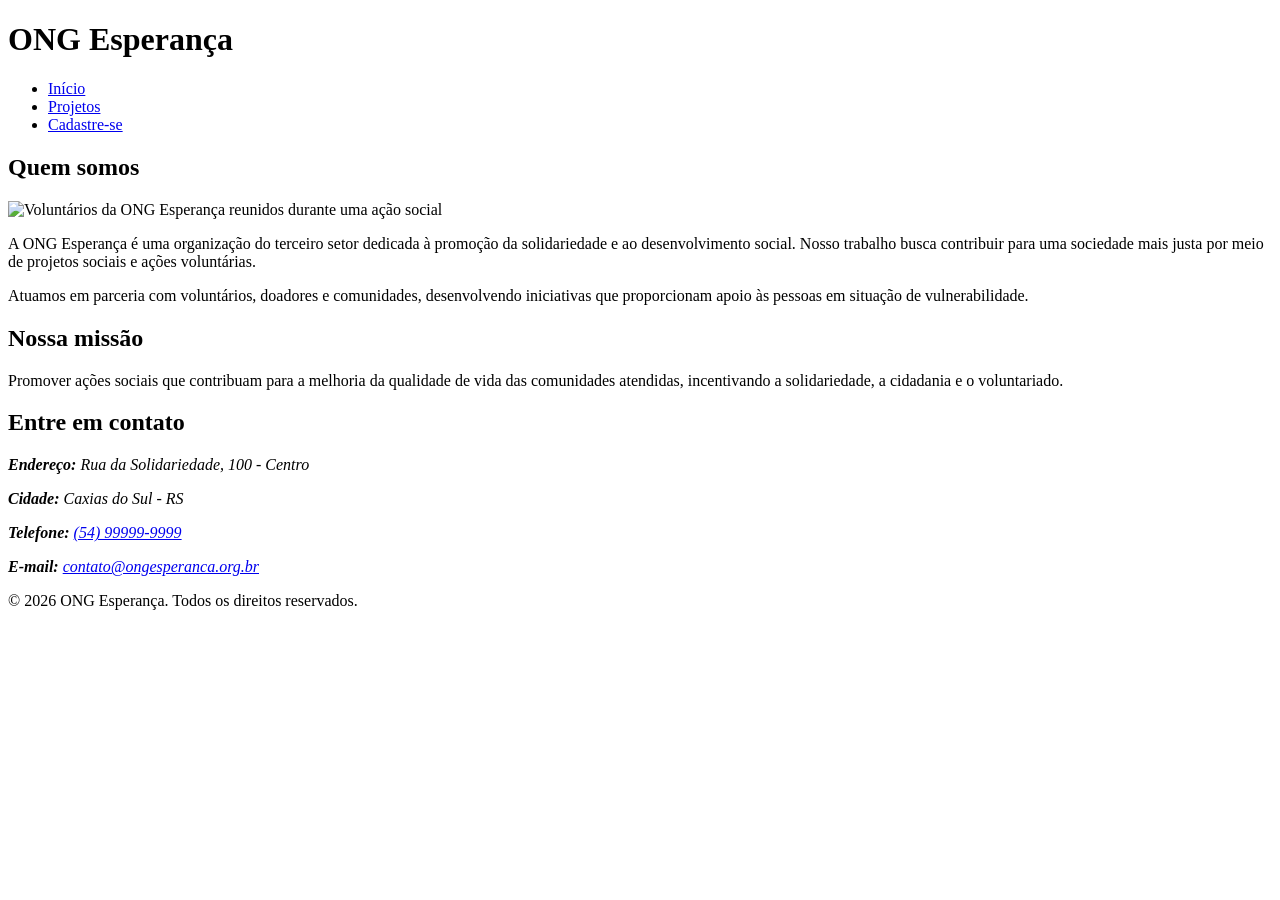
==== index.html @ 18457e62 "Add initial HTML structure for ONG Esperança" ====
<!DOCTYPE html>
<html lang="pt-BR">
<head>
    <meta charset="UTF-8">
    <meta name="viewport" content="width=device-width, initial-scale=1.0">
    <meta name="description" content="ONG Esperança - Organização dedicada a ações sociais, voluntariado e solidariedade.">
    <title>ONG Esperança | Início</title>
</head>

<body>

    <header>
        <h1>ONG Esperança</h1>

        <nav aria-label="Navegação principal">
            <ul>
                <li><a href="index.html" aria-current="page">Início</a></li>
                <li><a href="projetos.html">Projetos</a></li>
                <li><a href="cadastro.html">Cadastre-se</a></li>
            </ul>
        </nav>
    </header>

    <main>

        <section id="apresentacao">
            <h2>Quem somos</h2>

            <img
                src="img/ong-esperanca.jpg"
                alt="Voluntários da ONG Esperança reunidos durante uma ação social"
                width="800"
            >

            <p>
                A ONG Esperança é uma organização do terceiro setor dedicada
                à promoção da solidariedade e ao desenvolvimento social.
                Nosso trabalho busca contribuir para uma sociedade mais
                justa por meio de projetos sociais e ações voluntárias.
            </p>

            <p>
                Atuamos em parceria com voluntários, doadores e comunidades,
                desenvolvendo iniciativas que proporcionam apoio às pessoas
                em situação de vulnerabilidade.
            </p>
        </section>

        <section id="missao">
            <h2>Nossa missão</h2>

            <p>
                Promover ações sociais que contribuam para a melhoria da
                qualidade de vida das comunidades atendidas, incentivando
                a solidariedade, a cidadania e o voluntariado.
            </p>
        </section>

        <section id="contato">
            <h2>Entre em contato</h2>

            <address>
                <p>
                    <strong>Endereço:</strong>
                    Rua da Solidariedade, 100 - Centro
                </p>

                <p>
                    <strong>Cidade:</strong>
                    Caxias do Sul - RS
                </p>

                <p>
                    <strong>Telefone:</strong>
                    <a href="tel:+5554999999999">
                        (54) 99999-9999
                    </a>
                </p>

                <p>
                    <strong>E-mail:</strong>
                    <a href="mailto:contato@ongesperanca.org.br">
                        contato@ongesperanca.org.br
                    </a>
                </p>
            </address>
        </section>

    </main>

    <footer>
        <p>&copy; 2026 ONG Esperança. Todos os direitos reservados.</p>
    </footer>

</body>
</html>
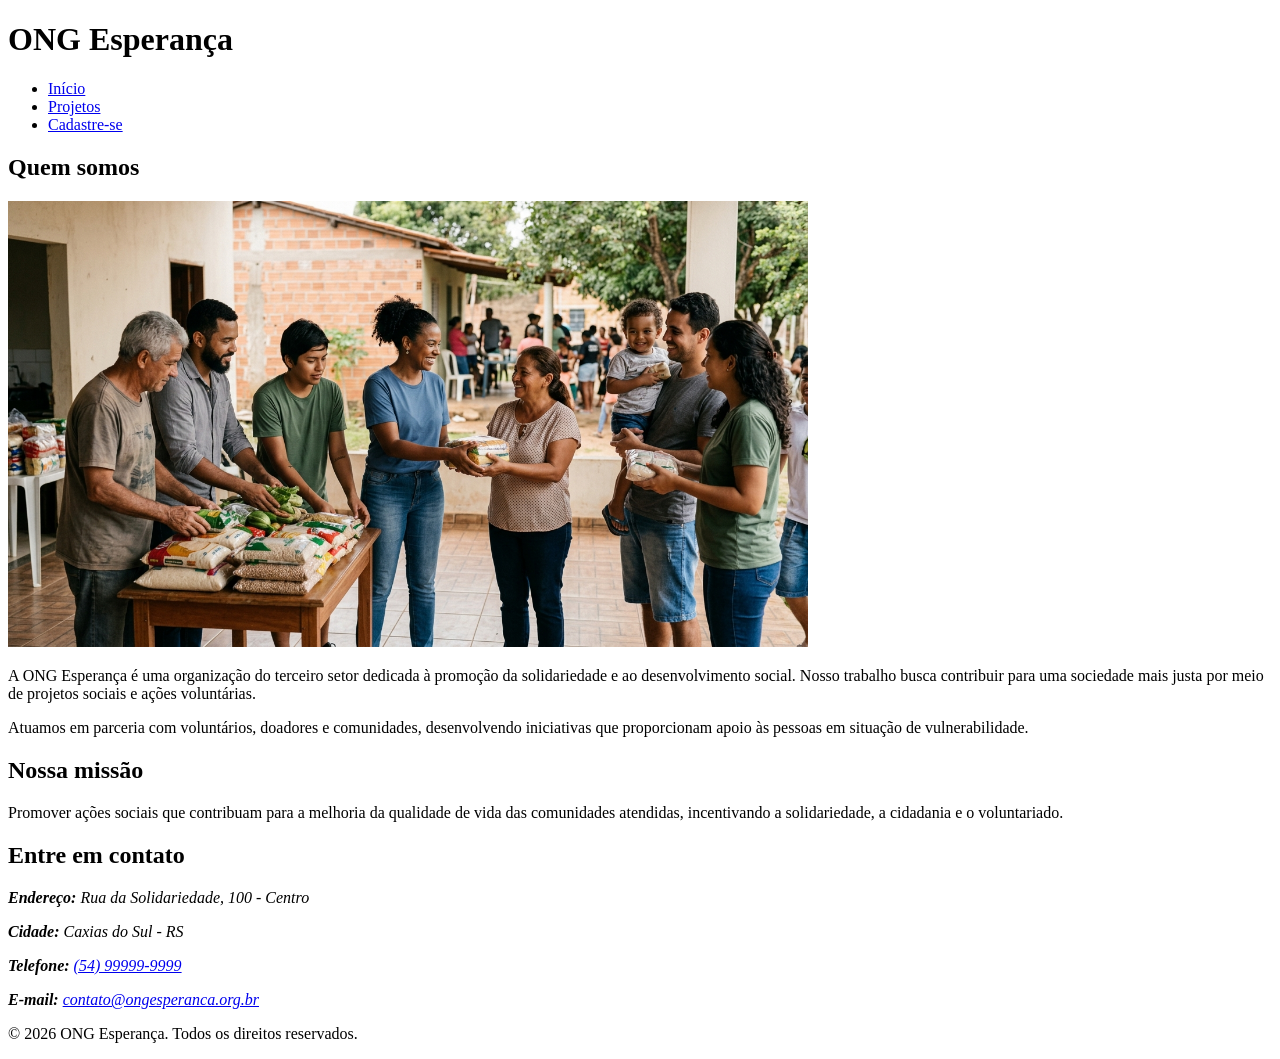
==== commit 9e6a467a: "Add link to external stylesheet in index.html" ====
--- a/index.html
+++ b/index.html
@@ -5,6 +5,7 @@
     <meta name="viewport" content="width=device-width, initial-scale=1.0">
     <meta name="description" content="ONG Esperança - Organização dedicada a ações sociais, voluntariado e solidariedade.">
     <title>ONG Esperança | Início</title>
+    <link rel="stylesheet" href="style.css">
 </head>
 
 <body>
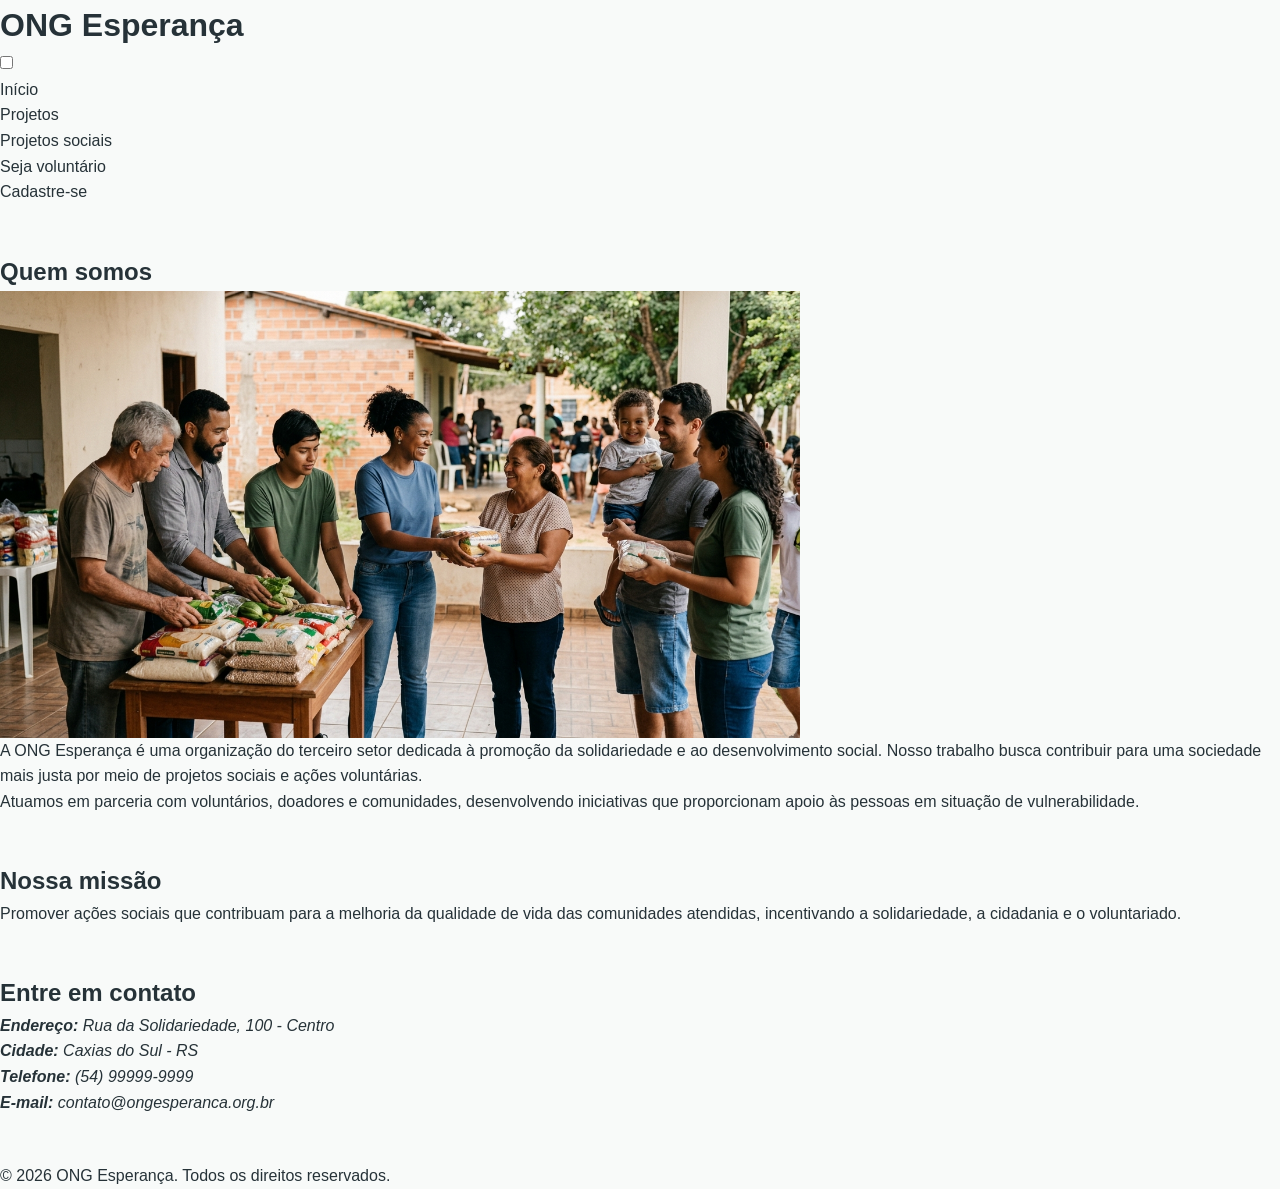
==== commit f636ce42: "Refactor header structure and navigation menu" ====
--- a/index.html
+++ b/index.html
@@ -10,17 +10,63 @@
 
 <body>
 
-    <header>
-        <h1>ONG Esperança</h1>
+    <header class="site-header">
+    <div class="header-container">
 
-        <nav aria-label="Navegação principal">
-            <ul>
-                <li><a href="index.html" aria-current="page">Início</a></li>
-                <li><a href="projetos.html">Projetos</a></li>
-                <li><a href="cadastro.html">Cadastre-se</a></li>
+        <h1 class="site-title">ONG Esperança</h1>
+
+        <input
+            type="checkbox"
+            id="menu-toggle"
+            class="menu-toggle"
+        >
+
+        <label for="menu-toggle" class="menu-button" aria-label="Abrir menu">
+            <span></span>
+            <span></span>
+            <span></span>
+        </label>
+
+        <nav class="main-navigation" aria-label="Navegação principal">
+            <ul class="nav-list">
+
+                <li class="nav-item">
+                    <a href="index.html" aria-current="page">
+                        Início
+                    </a>
+                </li>
+
+                <li class="nav-item dropdown">
+                    <a href="projetos.html">
+                        Projetos
+                    </a>
+
+                    <ul class="dropdown-menu">
+                        <li>
+                            <a href="projetos.html">
+                                Projetos sociais
+                            </a>
+                        </li>
+
+                        <li>
+                            <a href="cadastro.html">
+                                Seja voluntário
+                            </a>
+                        </li>
+                    </ul>
+                </li>
+
+                <li class="nav-item">
+                    <a href="cadastro.html">
+                        Cadastre-se
+                    </a>
+                </li>
+
             </ul>
         </nav>
-    </header>
+
+    </div>
+</header>
 
     <main>
 
--- a/style.css
+++ b/style.css
@@ -0,0 +1,227 @@
+/* =========================================================
+   DESIGN SYSTEM — ONG ESPERANÇA
+   ========================================================= */
+
+:root {
+    /* -------------------------
+       Cores
+       ------------------------- */
+
+    --color-primary: #2E7D5B;
+    --color-primary-dark: #205A42;
+    --color-primary-light: #E8F5EE;
+
+    --color-secondary: #E6A23C;
+    --color-secondary-light: #FFF4DE;
+
+    --color-text: #263238;
+    --color-text-muted: #607078;
+
+    --color-background: #F8FAF9;
+    --color-white: #FFFFFF;
+
+    --color-success: #2E7D5B;
+    --color-warning: #E6A23C;
+    --color-error: #C62828;
+
+    /* -------------------------
+       Tipografia
+       ------------------------- */
+
+    --font-size-sm: 0.875rem;
+    --font-size-md: 1rem;
+    --font-size-lg: 1.25rem;
+    --font-size-xl: 1.75rem;
+    --font-size-xxl: 2.5rem;
+
+    /* -------------------------
+       Espaçamento modular
+       Base: 0.25rem (4px)
+       ------------------------- */
+
+    --space-1: 0.25rem;
+    --space-2: 0.5rem;
+    --space-3: 0.75rem;
+    --space-4: 1rem;
+    --space-6: 1.5rem;
+    --space-8: 2rem;
+    --space-12: 3rem;
+
+    /* -------------------------
+       Elementos visuais
+       ------------------------- */
+
+    --border-radius-sm: 0.375rem;
+    --border-radius-md: 0.5rem;
+    --border-radius-lg: 0.75rem;
+
+    --shadow-sm: 0 2px 6px rgba(38, 50, 56, 0.08);
+    --shadow-md: 0 4px 12px rgba(38, 50, 56, 0.12);
+    --shadow-lg: 0 8px 24px rgba(38, 50, 56, 0.16);
+
+    --transition-fast: 0.2s ease;
+    --transition-normal: 0.3s ease;
+}
+
+/* =========================================================
+   RESET E ESTILOS GLOBAIS
+   ========================================================= */
+
+* {
+    box-sizing: border-box;
+    margin: 0;
+    padding: 0;
+}
+
+html {
+    scroll-behavior: smooth;
+}
+
+body {
+    font-family: Arial, Helvetica, sans-serif;
+    font-size: var(--font-size-md);
+    line-height: 1.6;
+    color: var(--color-text);
+    background-color: var(--color-background);
+}
+
+img {
+    display: block;
+    max-width: 100%;
+    height: auto;
+}
+
+a {
+    color: inherit;
+    text-decoration: none;
+}
+
+button,
+input,
+select,
+textarea {
+    font: inherit;
+}
+
+button {
+    cursor: pointer;
+}
+/* =========================================================
+   CONTAINER E GRID DE 12 COLUNAS
+   ========================================================= */
+
+.container {
+    width: min(100% - 2rem, 1200px);
+    margin-inline: auto;
+}
+
+.page-grid {
+    display: grid;
+    grid-template-columns: repeat(12, minmax(0, 1fr));
+    gap: var(--space-6);
+}
+
+/* Áreas principais do layout */
+
+.grid-full {
+    grid-column: 1 / -1;
+}
+
+.grid-main {
+    grid-column: span 8;
+}
+
+.grid-sidebar {
+    grid-column: span 4;
+}
+
+.grid-half {
+    grid-column: span 6;
+}
+
+.grid-third {
+    grid-column: span 4;
+}
+
+/* =========================================================
+   SEÇÕES E CONTEÚDO
+   ========================================================= */
+
+main {
+    padding-block: var(--space-12);
+}
+
+section {
+    margin-bottom: var(--space-12);
+}
+
+section:last-child {
+    margin-bottom: 0;
+}
+
+.section-title {
+    margin-bottom: var(--space-4);
+    font-size: var(--font-size-xl);
+    color: var(--color-primary-dark);
+}
+
+.section-text {
+    margin-bottom: var(--space-6);
+    color: var(--color-text-muted);
+}
+
+/* =========================================================
+   RESPONSIVIDADE — BREAKPOINTS
+   ========================================================= */
+
+/* 360px — smartphones pequenos */
+
+@media (max-width: 360px) {
+    .container {
+        width: min(100% - 1rem, 1200px);
+    }
+
+    main {
+        padding-block: var(--space-8);
+    }
+
+    .page-grid {
+        gap: var(--space-4);
+    }
+}
+
+
+/* 576px — smartphones maiores */
+
+@media (min-width: 361px) and (max-width: 575px) {
+    .container {
+        width: min(100% - 1.5rem, 1200px);
+    }
+}
+
+
+/* 768px — tablets */
+
+@media (min-width: 576px) and (max-width: 767px) {
+    .container {
+        width: min(100% - 2rem, 1200px);
+    }
+}
+
+
+/* 1024px — desktops menores / tablets grandes */
+
+@media (min-width: 768px) and (max-width: 1023px) {
+    .container {
+        width: min(100% - 2.5rem, 1200px);
+    }
+}
+
+
+/* 1440px — telas grandes */
+
+@media (min-width: 1440px) {
+    .container {
+        width: min(100% - 3rem, 1320px);
+    }
+}
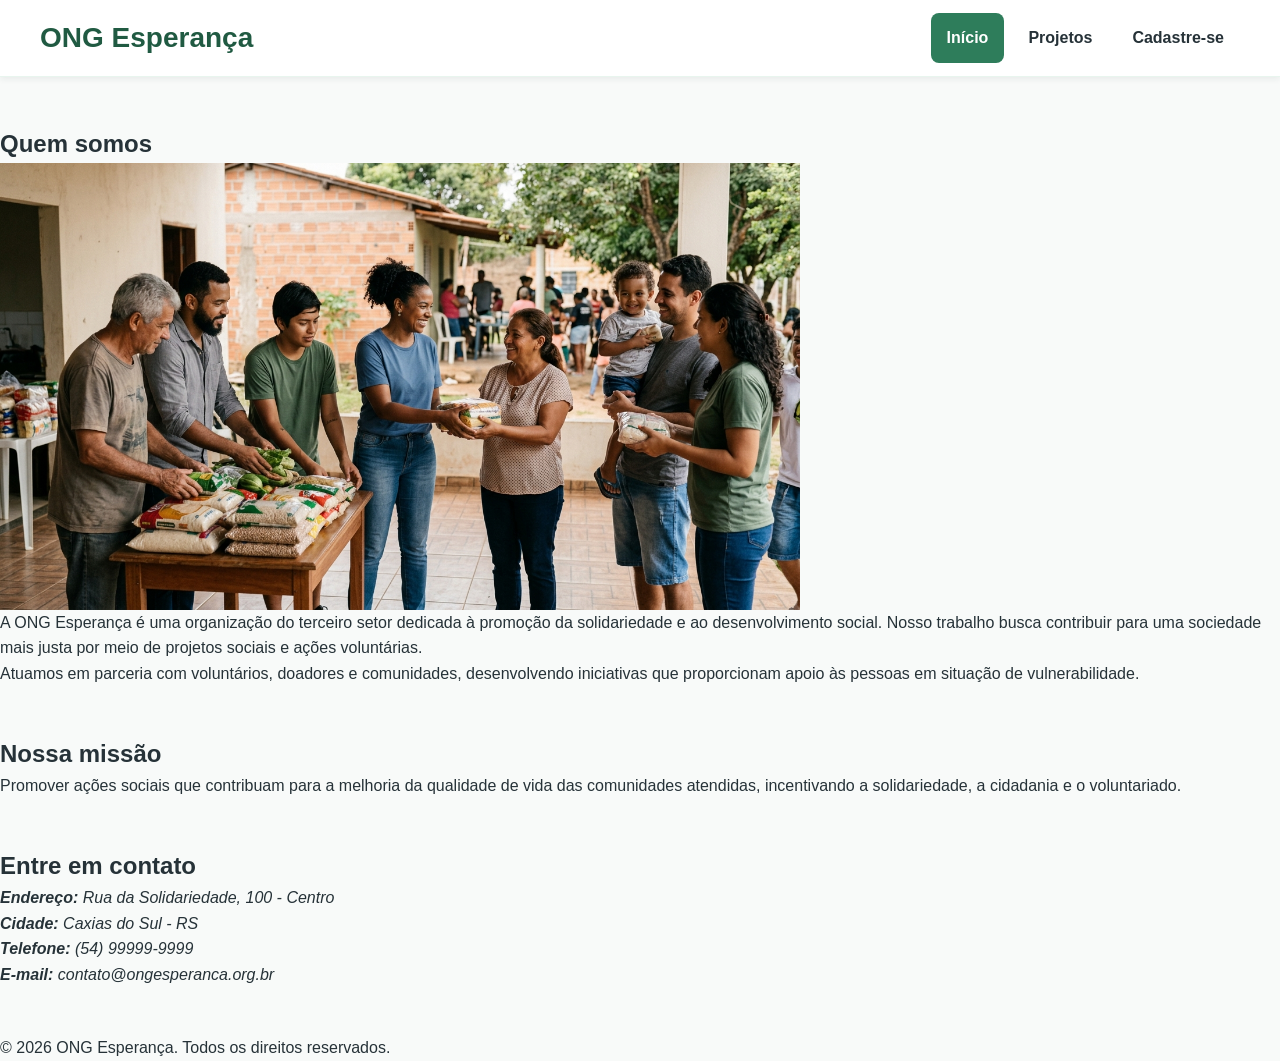
==== commit 5c56bdc6: "Fix label indentation in index.html" ====
--- a/index.html
+++ b/index.html
@@ -21,7 +21,7 @@
             class="menu-toggle"
         >
 
-        <label for="menu-toggle" class="menu-button" aria-label="Abrir menu">
+        <label for="menu-toggle" class="menu-button">
             <span></span>
             <span></span>
             <span></span>
--- a/style.css
+++ b/style.css
@@ -225,3 +225,263 @@
         width: min(100% - 3rem, 1320px);
     }
 }
+/* =========================================================
+   HEADER E NAVEGAÇÃO
+   ========================================================= */
+
+.site-header {
+    background-color: var(--color-white);
+    border-bottom: 1px solid var(--color-primary-light);
+    box-shadow: var(--shadow-sm);
+    position: relative;
+    z-index: 1000;
+}
+
+.header-container {
+    width: min(100% - 2rem, 1200px);
+    min-height: 76px;
+    margin-inline: auto;
+
+    display: flex;
+    align-items: center;
+    justify-content: space-between;
+    gap: var(--space-6);
+}
+
+.site-title {
+    color: var(--color-primary-dark);
+    font-size: var(--font-size-xl);
+    line-height: 1.2;
+}
+
+.main-navigation {
+    margin-left: auto;
+}
+
+.nav-list {
+    display: flex;
+    align-items: center;
+    gap: var(--space-2);
+    list-style: none;
+}
+
+.nav-item {
+    position: relative;
+}
+
+.nav-item > a {
+    display: block;
+    padding: var(--space-3) var(--space-4);
+
+    color: var(--color-text);
+    font-weight: 600;
+
+    border-radius: var(--border-radius-md);
+
+    transition:
+        background-color var(--transition-fast),
+        color var(--transition-fast),
+        box-shadow var(--transition-fast);
+}
+
+.nav-item > a:hover {
+    color: var(--color-primary-dark);
+    background-color: var(--color-primary-light);
+}
+
+.nav-item > a:focus {
+    outline: 3px solid rgba(46, 125, 91, 0.25);
+    outline-offset: 2px;
+}
+
+.nav-item > a:active {
+    background-color: var(--color-primary);
+    color: var(--color-white);
+}
+
+.nav-item > a[aria-current="page"] {
+    color: var(--color-white);
+    background-color: var(--color-primary);
+}
+
+
+/* =========================================================
+   DROPDOWN
+   ========================================================= */
+
+.dropdown-menu {
+    position: absolute;
+    top: calc(100% + var(--space-2));
+    left: 0;
+
+    min-width: 210px;
+
+    display: none;
+
+    padding: var(--space-2);
+
+    list-style: none;
+
+    background-color: var(--color-white);
+    border: 1px solid var(--color-primary-light);
+    border-radius: var(--border-radius-md);
+    box-shadow: var(--shadow-md);
+}
+
+.dropdown:hover .dropdown-menu,
+.dropdown:focus-within .dropdown-menu {
+    display: block;
+}
+
+.dropdown-menu a {
+    display: block;
+
+    padding: var(--space-3) var(--space-4);
+
+    color: var(--color-text);
+
+    border-radius: var(--border-radius-sm);
+
+    transition:
+        background-color var(--transition-fast),
+        color var(--transition-fast);
+}
+
+.dropdown-menu a:hover,
+.dropdown-menu a:focus {
+    color: var(--color-primary-dark);
+    background-color: var(--color-primary-light);
+}
+
+.dropdown-menu a:active {
+    color: var(--color-white);
+    background-color: var(--color-primary);
+}
+
+
+/* =========================================================
+   BOTÃO HAMBÚRGUER
+   ========================================================= */
+
+.menu-toggle {
+    position: absolute;
+
+    width: 1px;
+    height: 1px;
+
+    opacity: 0;
+    pointer-events: none;
+}
+
+.menu-button {
+    display: none;
+
+    width: 44px;
+    height: 44px;
+
+    align-items: center;
+    justify-content: center;
+    flex-direction: column;
+
+    gap: 5px;
+
+    border-radius: var(--border-radius-md);
+    cursor: pointer;
+
+    transition: background-color var(--transition-fast);
+}
+
+.menu-button:hover {
+    background-color: var(--color-primary-light);
+}
+
+.menu-button span {
+    display: block;
+
+    width: 24px;
+    height: 3px;
+
+    background-color: var(--color-primary-dark);
+
+    border-radius: 3px;
+
+    transition:
+        transform var(--transition-normal),
+        opacity var(--transition-normal);
+}
+
+/* =========================================================
+   NAVEGAÇÃO MOBILE
+   ========================================================= */
+
+@media (max-width: 767px) {
+
+    .header-container {
+        min-height: 68px;
+    }
+
+    .menu-button {
+        display: flex;
+    }
+
+    .main-navigation {
+        position: absolute;
+
+        top: 100%;
+        left: 0;
+        right: 0;
+
+        display: none;
+
+        padding: var(--space-4);
+
+        background-color: var(--color-white);
+        border-bottom: 1px solid var(--color-primary-light);
+        box-shadow: var(--shadow-md);
+    }
+
+    .nav-list {
+        flex-direction: column;
+        align-items: stretch;
+        gap: var(--space-2);
+    }
+
+    .nav-item > a {
+        width: 100%;
+    }
+
+    .dropdown-menu {
+        position: static;
+
+        width: 100%;
+        min-width: 0;
+
+        margin-top: var(--space-2);
+
+        box-shadow: none;
+        background-color: var(--color-background);
+    }
+
+    /*
+     * Quando o checkbox estiver marcado,
+     * o menu principal será exibido.
+     */
+    .menu-toggle:checked ~ .main-navigation {
+        display: block;
+    }
+
+    /*
+     * Transformação do hambúrguer em "X".
+     */
+    .menu-toggle:checked + .menu-button span:nth-child(1) {
+        transform: translateY(8px) rotate(45deg);
+    }
+
+    .menu-toggle:checked + .menu-button span:nth-child(2) {
+        opacity: 0;
+    }
+
+    .menu-toggle:checked + .menu-button span:nth-child(3) {
+        transform: translateY(-8px) rotate(-45deg);
+    }
+}
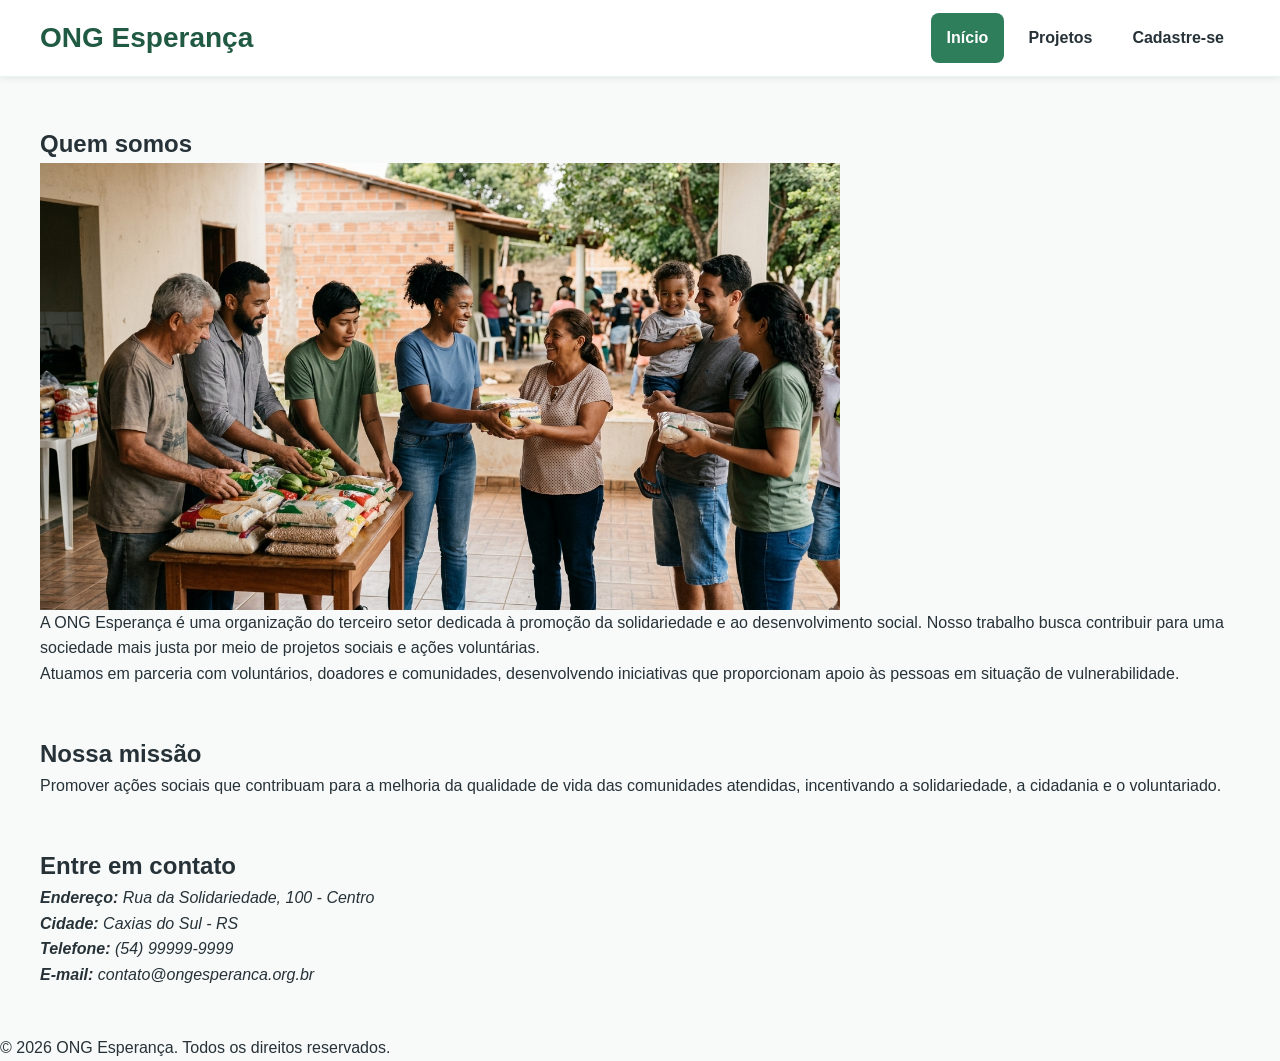
==== commit a2cf6ef5: "Refactor HTML structure and update links" ====
--- a/index.html
+++ b/index.html
@@ -3,141 +3,118 @@
 <head>
     <meta charset="UTF-8">
     <meta name="viewport" content="width=device-width, initial-scale=1.0">
-    <meta name="description" content="ONG Esperança - Organização dedicada a ações sociais, voluntariado e solidariedade.">
-    <title>ONG Esperança | Início</title>
-    <link rel="stylesheet" href="style.css">
+
+    <meta
+        name="description"
+        content="ONG Esperança - Organização dedicada a ações sociais, voluntariado e solidariedade."
+    >
+
+    <title>ONG Esperança</title>
+
+    <link rel="stylesheet" href="css/style.css">
 </head>
 
 <body>
 
     <header class="site-header">
-    <div class="header-container">
+        <div class="header-container">
 
-        <h1 class="site-title">ONG Esperança</h1>
+            <h1 class="site-title">ONG Esperança</h1>
 
-        <input
-            type="checkbox"
-            id="menu-toggle"
-            class="menu-toggle"
-        >
-
-        <label for="menu-toggle" class="menu-button">
-            <span></span>
-            <span></span>
-            <span></span>
-        </label>
-
-        <nav class="main-navigation" aria-label="Navegação principal">
-            <ul class="nav-list">
-
-                <li class="nav-item">
-                    <a href="index.html" aria-current="page">
-                        Início
-                    </a>
-                </li>
-
-                <li class="nav-item dropdown">
-                    <a href="projetos.html">
-                        Projetos
-                    </a>
-
-                    <ul class="dropdown-menu">
-                        <li>
-                            <a href="projetos.html">
-                                Projetos sociais
-                            </a>
-                        </li>
-
-                        <li>
-                            <a href="cadastro.html">
-                                Seja voluntário
-                            </a>
-                        </li>
-                    </ul>
-                </li>
-
-                <li class="nav-item">
-                    <a href="cadastro.html">
-                        Cadastre-se
-                    </a>
-                </li>
-
-            </ul>
-        </nav>
-
-    </div>
-</header>
-
-    <main>
-
-        <section id="apresentacao">
-            <h2>Quem somos</h2>
-
-            <img
-                src="img/ong-esperanca.jpg"
-                alt="Voluntários da ONG Esperança reunidos durante uma ação social"
-                width="800"
+            <input
+                type="checkbox"
+                id="menu-toggle"
+                class="menu-toggle"
             >
 
-            <p>
-                A ONG Esperança é uma organização do terceiro setor dedicada
-                à promoção da solidariedade e ao desenvolvimento social.
-                Nosso trabalho busca contribuir para uma sociedade mais
-                justa por meio de projetos sociais e ações voluntárias.
-            </p>
+            <label
+                for="menu-toggle"
+                class="menu-button"
+                aria-label="Abrir menu"
+            >
+                <span></span>
+                <span></span>
+                <span></span>
+            </label>
 
-            <p>
-                Atuamos em parceria com voluntários, doadores e comunidades,
-                desenvolvendo iniciativas que proporcionam apoio às pessoas
-                em situação de vulnerabilidade.
-            </p>
-        </section>
+            <nav
+                class="main-navigation"
+                aria-label="Navegação principal"
+            >
+                <ul class="nav-list">
 
-        <section id="missao">
-            <h2>Nossa missão</h2>
+                    <li class="nav-item">
+                        <a
+                            href="index.html"
+                            data-route
+                            aria-current="page"
+                        >
+                            Início
+                        </a>
+                    </li>
 
-            <p>
-                Promover ações sociais que contribuam para a melhoria da
-                qualidade de vida das comunidades atendidas, incentivando
-                a solidariedade, a cidadania e o voluntariado.
-            </p>
-        </section>
+                    <li class="nav-item dropdown">
+                        <a
+                            href="html/projetos.html"
+                            data-route
+                        >
+                            Projetos
+                        </a>
 
-        <section id="contato">
-            <h2>Entre em contato</h2>
+                        <ul class="dropdown-menu">
 
-            <address>
-                <p>
-                    <strong>Endereço:</strong>
-                    Rua da Solidariedade, 100 - Centro
-                </p>
+                            <li>
+                                <a
+                                    href="html/projetos.html"
+                                    data-route
+                                >
+                                    Projetos sociais
+                                </a>
+                            </li>
 
-                <p>
-                    <strong>Cidade:</strong>
-                    Caxias do Sul - RS
-                </p>
+                            <li>
+                                <a
+                                    href="html/cadastro.html"
+                                    data-route
+                                >
+                                    Seja voluntário
+                                </a>
+                            </li>
 
-                <p>
-                    <strong>Telefone:</strong>
-                    <a href="tel:+5554999999999">
-                        (54) 99999-9999
-                    </a>
-                </p>
+                        </ul>
+                    </li>
 
-                <p>
-                    <strong>E-mail:</strong>
-                    <a href="mailto:contato@ongesperanca.org.br">
-                        contato@ongesperanca.org.br
-                    </a>
-                </p>
-            </address>
-        </section>
+                    <li class="nav-item">
+                        <a
+                            href="html/cadastro.html"
+                            data-route
+                        >
+                            Cadastre-se
+                        </a>
+                    </li>
 
+                </ul>
+            </nav>
+
+        </div>
+    </header>
+
+    <main
+        id="app"
+        class="container"
+        aria-live="polite"
+    >
+        <!-- O conteúdo das páginas será renderizado pelo JavaScript. -->
     </main>
 
     <footer>
         <p>&copy; 2026 ONG Esperança. Todos os direitos reservados.</p>
     </footer>
 
+    <script
+        type="module"
+        src="js/main.js"
+    ></script>
+
 </body>
 </html>
--- a/css/style.css
+++ b/css/style.css
@@ -0,0 +1,498 @@
+/* =========================================================
+   DESIGN SYSTEM — ONG ESPERANÇA
+   ========================================================= */
+
+:root {
+    /* -------------------------
+       Cores
+       ------------------------- */
+
+    --color-primary: #2E7D5B;
+    --color-primary-dark: #205A42;
+    --color-primary-light: #E8F5EE;
+
+    --color-secondary: #E6A23C;
+    --color-secondary-light: #FFF4DE;
+
+    --color-text: #263238;
+    --color-text-muted: #607078;
+
+    --color-background: #F8FAF9;
+    --color-white: #FFFFFF;
+
+    --color-success: #2E7D5B;
+    --color-warning: #E6A23C;
+    --color-error: #C62828;
+
+    /* -------------------------
+       Tipografia
+       ------------------------- */
+
+    --font-size-sm: 0.875rem;
+    --font-size-md: 1rem;
+    --font-size-lg: 1.25rem;
+    --font-size-xl: 1.75rem;
+    --font-size-xxl: 2.5rem;
+
+    /* -------------------------
+       Espaçamento modular
+       Base: 0.25rem (4px)
+       ------------------------- */
+
+    --space-1: 0.25rem;
+    --space-2: 0.5rem;
+    --space-3: 0.75rem;
+    --space-4: 1rem;
+    --space-6: 1.5rem;
+    --space-8: 2rem;
+    --space-12: 3rem;
+
+    /* -------------------------
+       Elementos visuais
+       ------------------------- */
+
+    --border-radius-sm: 0.375rem;
+    --border-radius-md: 0.5rem;
+    --border-radius-lg: 0.75rem;
+
+    --shadow-sm: 0 2px 6px rgba(38, 50, 56, 0.08);
+    --shadow-md: 0 4px 12px rgba(38, 50, 56, 0.12);
+    --shadow-lg: 0 8px 24px rgba(38, 50, 56, 0.16);
+
+    --transition-fast: 0.2s ease;
+    --transition-normal: 0.3s ease;
+}
+
+/* =========================================================
+   RESET E ESTILOS GLOBAIS
+   ========================================================= */
+
+* {
+    box-sizing: border-box;
+    margin: 0;
+    padding: 0;
+}
+
+html {
+    scroll-behavior: smooth;
+}
+
+body {
+    font-family: Arial, Helvetica, sans-serif;
+    font-size: var(--font-size-md);
+    line-height: 1.6;
+    color: var(--color-text);
+    background-color: var(--color-background);
+}
+
+img {
+    display: block;
+    max-width: 100%;
+    height: auto;
+}
+
+a {
+    color: inherit;
+    text-decoration: none;
+}
+
+button,
+input,
+select,
+textarea {
+    font: inherit;
+}
+
+button {
+    cursor: pointer;
+}
+/* =========================================================
+   CONTAINER E GRID DE 12 COLUNAS
+   ========================================================= */
+
+.container {
+    width: min(100% - 2rem, 1200px);
+    margin-inline: auto;
+}
+
+.page-grid {
+    display: grid;
+    grid-template-columns: repeat(12, minmax(0, 1fr));
+    gap: var(--space-6);
+}
+
+/* Áreas principais do layout */
+
+.grid-full {
+    grid-column: 1 / -1;
+}
+
+.grid-main {
+    grid-column: span 8;
+}
+
+.grid-sidebar {
+    grid-column: span 4;
+}
+
+.grid-half {
+    grid-column: span 6;
+}
+
+.grid-third {
+    grid-column: span 4;
+}
+
+/* =========================================================
+   SEÇÕES E CONTEÚDO
+   ========================================================= */
+
+main {
+    padding-block: var(--space-12);
+}
+
+section {
+    margin-bottom: var(--space-12);
+}
+
+section:last-child {
+    margin-bottom: 0;
+}
+
+.section-title {
+    margin-bottom: var(--space-4);
+    font-size: var(--font-size-xl);
+    color: var(--color-primary-dark);
+}
+
+.section-text {
+    margin-bottom: var(--space-6);
+    color: var(--color-text-muted);
+}
+
+/* =========================================================
+   RESPONSIVIDADE — BREAKPOINTS
+   ========================================================= */
+
+/* 360px — smartphones pequenos */
+
+@media (max-width: 360px) {
+    .container {
+        width: min(100% - 1rem, 1200px);
+    }
+
+    main {
+        padding-block: var(--space-8);
+    }
+
+    .page-grid {
+        gap: var(--space-4);
+    }
+}
+
+
+/* 576px — smartphones maiores */
+
+@media (min-width: 361px) and (max-width: 575px) {
+    .container {
+        width: min(100% - 1.5rem, 1200px);
+    }
+}
+
+
+/* 768px — tablets */
+
+@media (min-width: 576px) and (max-width: 767px) {
+    .container {
+        width: min(100% - 2rem, 1200px);
+    }
+}
+
+
+/* 1024px — desktops menores / tablets grandes */
+
+@media (min-width: 768px) and (max-width: 1023px) {
+    .container {
+        width: min(100% - 2.5rem, 1200px);
+    }
+}
+
+
+/* 1440px — telas grandes */
+
+@media (min-width: 1440px) {
+    .container {
+        width: min(100% - 3rem, 1320px);
+    }
+}
+/* =========================================================
+   HEADER E NAVEGAÇÃO
+   ========================================================= */
+
+.site-header {
+    background-color: var(--color-white);
+    border-bottom: 1px solid var(--color-primary-light);
+    box-shadow: var(--shadow-sm);
+    position: relative;
+    z-index: 1000;
+}
+
+.header-container {
+    width: min(100% - 2rem, 1200px);
+    min-height: 76px;
+    margin-inline: auto;
+
+    display: flex;
+    align-items: center;
+    justify-content: space-between;
+    gap: var(--space-6);
+}
+
+.site-title {
+    color: var(--color-primary-dark);
+    font-size: var(--font-size-xl);
+    line-height: 1.2;
+}
+
+.main-navigation {
+    margin-left: auto;
+}
+
+.nav-list {
+    display: flex;
+    align-items: center;
+    gap: var(--space-2);
+    list-style: none;
+}
+
+.nav-item {
+    position: relative;
+}
+
+.nav-item > a {
+    display: block;
+    padding: var(--space-3) var(--space-4);
+
+    color: var(--color-text);
+    font-weight: 600;
+
+    border-radius: var(--border-radius-md);
+
+    transition:
+        background-color var(--transition-fast),
+        color var(--transition-fast),
+        box-shadow var(--transition-fast);
+}
+
+.nav-item > a:hover {
+    color: var(--color-primary-dark);
+    background-color: var(--color-primary-light);
+}
+
+.nav-item > a:focus {
+    outline: 3px solid rgba(46, 125, 91, 0.25);
+    outline-offset: 2px;
+}
+
+.nav-item > a:active {
+    background-color: var(--color-primary);
+    color: var(--color-white);
+}
+
+.nav-item > a[aria-current="page"] {
+    color: var(--color-white);
+    background-color: var(--color-primary);
+}
+
+
+/* =========================================================
+   DROPDOWN
+   ========================================================= */
+
+.dropdown-menu {
+    position: absolute;
+    top: calc(100% + var(--space-2));
+    left: 0;
+
+    min-width: 210px;
+
+    display: none;
+
+    padding: var(--space-2);
+
+    list-style: none;
+
+    background-color: var(--color-white);
+    border: 1px solid var(--color-primary-light);
+    border-radius: var(--border-radius-md);
+    box-shadow: var(--shadow-md);
+}
+
+.dropdown:hover .dropdown-menu,
+.dropdown:focus-within .dropdown-menu {
+    display: block;
+}
+
+.dropdown-menu a {
+    display: block;
+
+    padding: var(--space-3) var(--space-4);
+
+    color: var(--color-text);
+
+    border-radius: var(--border-radius-sm);
+
+    transition:
+        background-color var(--transition-fast),
+        color var(--transition-fast);
+}
+
+.dropdown-menu a:hover,
+.dropdown-menu a:focus {
+    color: var(--color-primary-dark);
+    background-color: var(--color-primary-light);
+}
+
+.dropdown-menu a:active {
+    color: var(--color-white);
+    background-color: var(--color-primary);
+}
+
+
+/* =========================================================
+   BOTÃO HAMBÚRGUER
+   ========================================================= */
+
+.menu-toggle {
+    position: absolute;
+
+    width: 1px;
+    height: 1px;
+
+    margin: -1px;
+    padding: 0;
+
+    opacity: 0;
+    overflow: hidden;
+    clip-path: inset(50%);
+    white-space: nowrap;
+    border: 0;
+}
+
+.menu-button {
+    display: none;
+
+    width: 44px;
+    height: 44px;
+
+    align-items: center;
+    justify-content: center;
+    flex-direction: column;
+
+    gap: 5px;
+
+    border-radius: var(--border-radius-md);
+    cursor: pointer;
+
+    transition: background-color var(--transition-fast);
+}
+
+.menu-button:hover {
+    background-color: var(--color-primary-light);
+}
+
+.menu-toggle:focus-visible + .menu-button {
+    outline: 3px solid rgba(46, 125, 91, 0.25);
+    outline-offset: 2px;
+}
+
+.menu-button span {
+    display: block;
+
+    width: 24px;
+    height: 3px;
+
+    background-color: var(--color-primary-dark);
+
+    border-radius: 3px;
+
+    transition:
+        transform var(--transition-normal),
+        opacity var(--transition-normal);
+}
+
+/* =========================================================
+   NAVEGAÇÃO MOBILE
+   ========================================================= */
+
+@media (max-width: 767px) {
+
+    .header-container {
+        min-height: 68px;
+    }
+
+    .menu-button {
+        display: flex;
+    }
+
+    .main-navigation {
+        position: absolute;
+
+        top: 100%;
+        left: 0;
+        right: 0;
+
+        display: none;
+
+        padding: var(--space-4);
+
+        background-color: var(--color-white);
+        border-bottom: 1px solid var(--color-primary-light);
+        box-shadow: var(--shadow-md);
+    }
+
+    .nav-list {
+        flex-direction: column;
+        align-items: stretch;
+        gap: var(--space-2);
+    }
+
+    .nav-item > a {
+        width: 100%;
+    }
+
+    .dropdown-menu {
+        position: static;
+
+        width: 100%;
+        min-width: 0;
+
+        margin-top: var(--space-2);
+
+        box-shadow: none;
+        background-color: var(--color-background);
+    }
+
+    /*
+     * Quando o checkbox estiver marcado,
+     * o menu principal será exibido.
+     */
+    .menu-toggle:checked ~ .main-navigation {
+        display: block;
+    }
+
+    /*
+     * Transformação do hambúrguer em "X".
+     */
+    .menu-toggle:checked + .menu-button span:nth-child(1) {
+        transform: translateY(8px) rotate(45deg);
+    }
+
+    .menu-toggle:checked + .menu-button span:nth-child(2) {
+        opacity: 0;
+    }
+
+    .menu-toggle:checked + .menu-button span:nth-child(3) {
+        transform: translateY(-8px) rotate(-45deg);
+    }
+}
